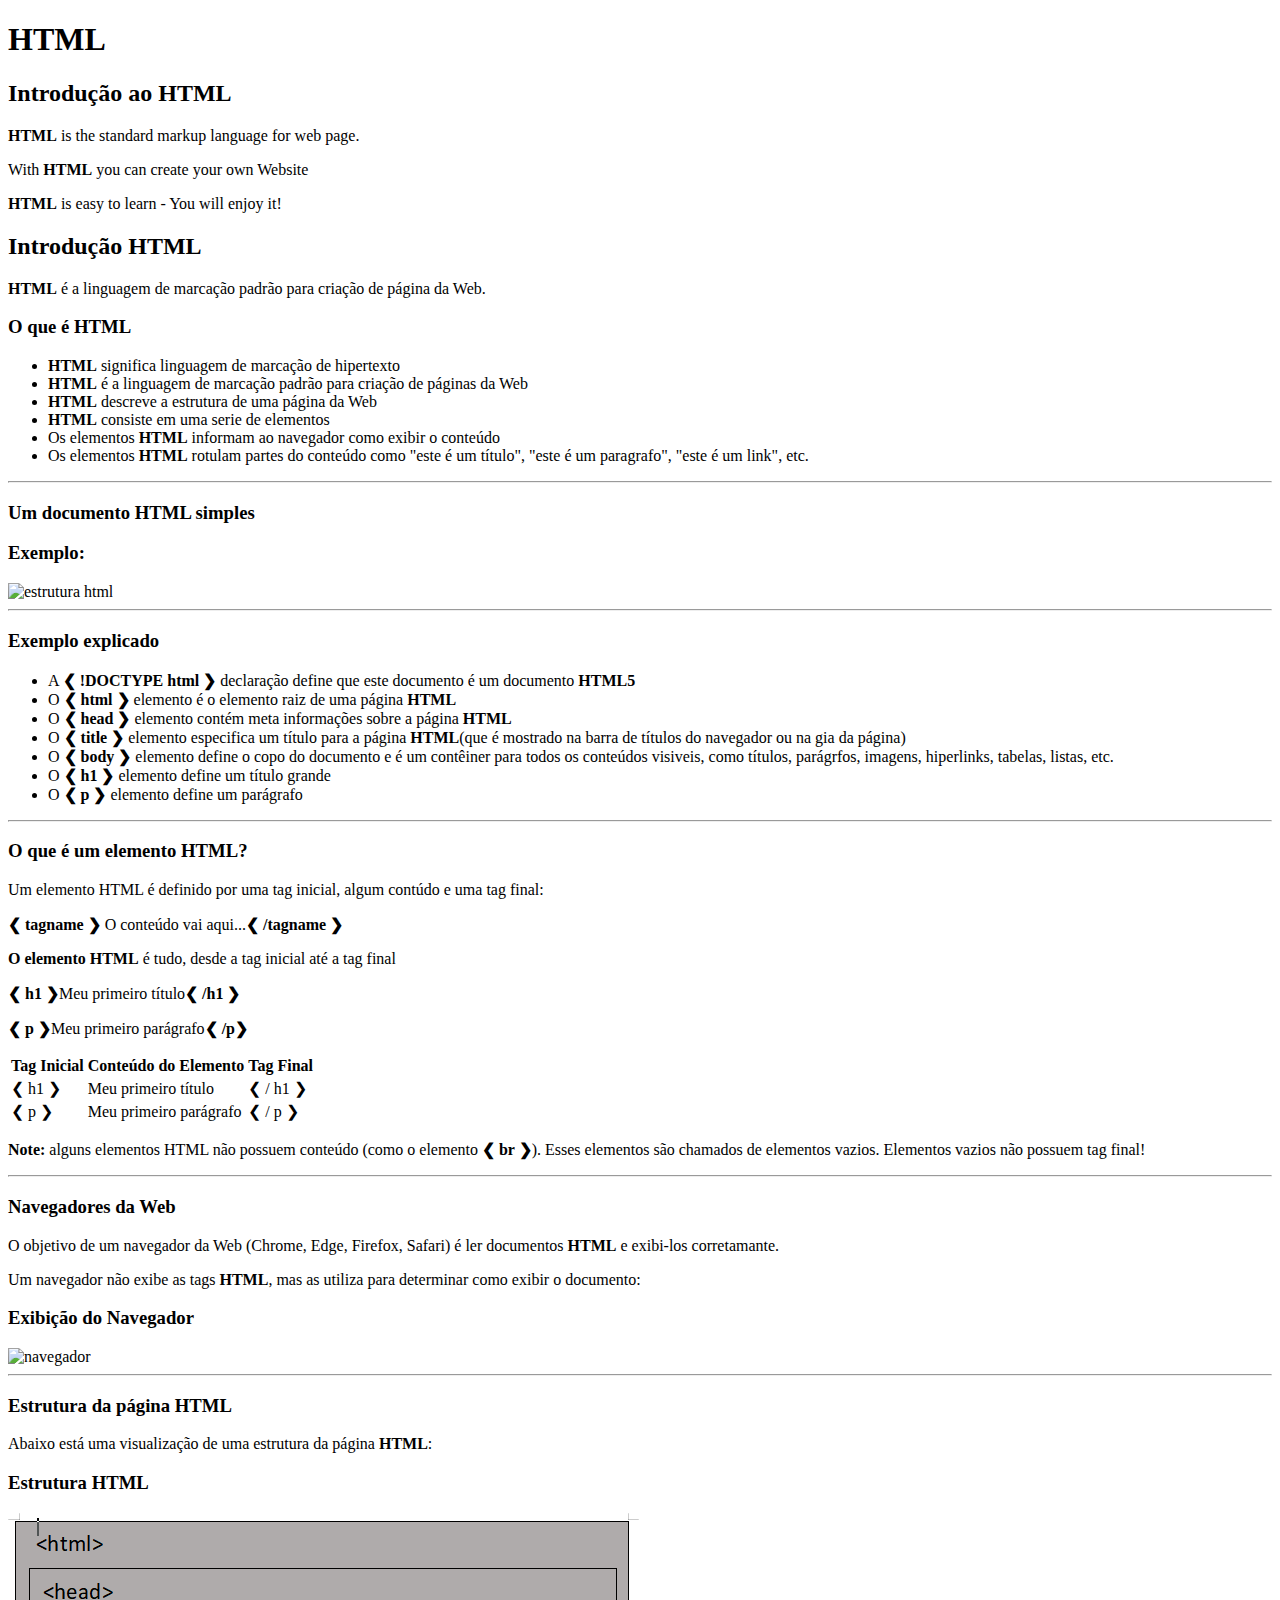
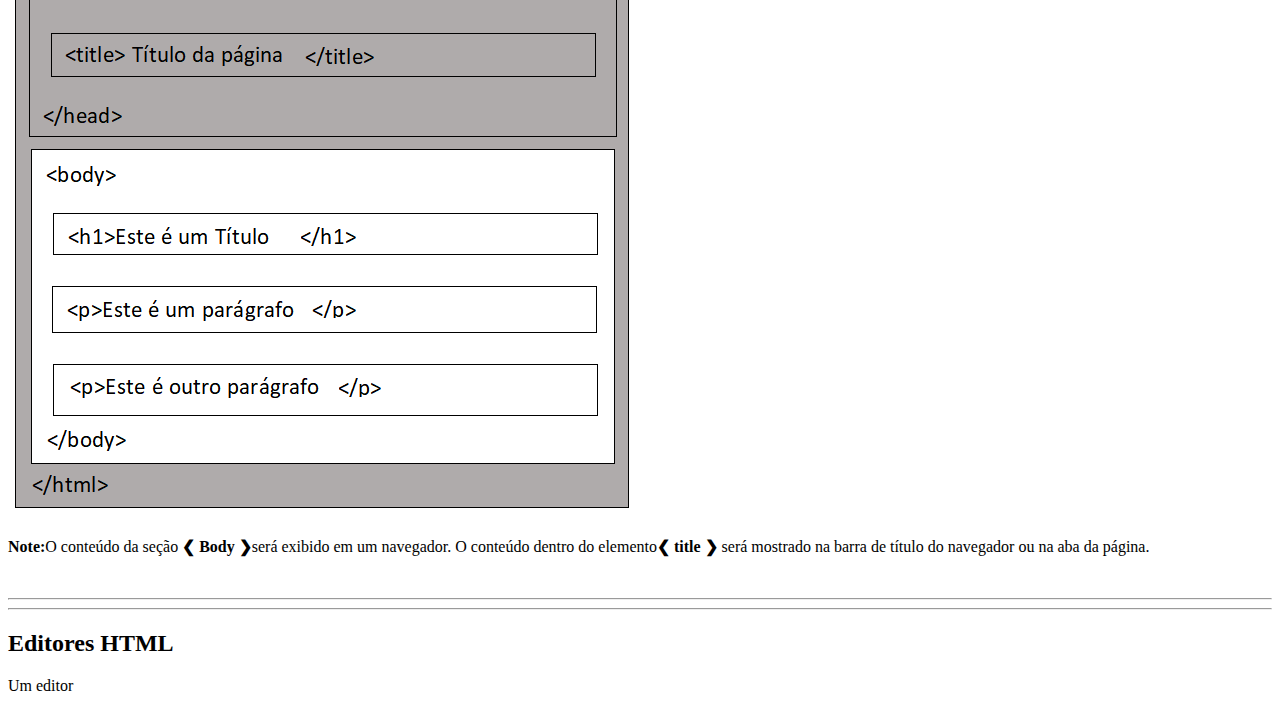
==== templates/cursohtml.html @ 69463bfc "Add uma imagem html.png Modifiquei cursohtml.html e index.html" ====
<!DOCTYPE html>
<html lang="pt-br">

<head>
    <meta charset="UTF-8">
    <meta name="viewport" content="width=device-width, initial-scale=1.0">
    <title>HTML</title>
</head>

<body>
    <header>
        <h1>HTML</h1>
    </header>
    <sectio>
        <h2>Introdução ao HTML</h2>
        <p><strong>HTML</strong> is the standard markup language for web page.</p>
        <p>With <strong>HTML</strong> you can create your own Website</p>
        <p><strong>HTML</strong> is easy to learn - You will enjoy it!</p>
        <h2> Introdução HTML</h2>
        <p><strong>HTML</strong> é a linguagem de marcação padrão para criação de página da Web.</p>
        <h3>O que é HTML</h3>
        <ul>
            <li><strong>HTML</strong> significa linguagem de marcação de hipertexto</li>
            <li><strong>HTML</strong> é a linguagem de marcação padrão para criação de páginas da Web</li>
            <li><strong>HTML</strong> descreve a estrutura de uma página da Web</li>
            <li><strong>HTML</strong> consiste em uma serie de elementos</li>
            <li>Os elementos <strong>HTML</strong> informam ao navegador como exibir o conteúdo</li>
            <li>Os elementos <strong>HTML</strong> rotulam partes do conteúdo como "este é um título", "este é um
                paragrafo", "este é um link", etc.</li>
        </ul>
        <hr>
        <h3>Um documento HTML simples</h3>
        <div>
            <h3>Exemplo:</h3>
            <img src="../Static/imgs/chindex.png" alt="estrutura html">
        
        </div>
        <hr>
        <h3>Exemplo explicado</h3>
        <ul>
            <li>A <Strong> &#10094; !DOCTYPE html &#10095; </Strong> declaração define que este documento é um documento
                <strong>HTML5</strong>
            </li>
            <li>O <strong>&#10094; html &#10095;</strong> elemento é o elemento raiz de uma página <strong>HTML</strong>
            </li>
            <li>O <strong>&#10094; head &#10095;</strong> elemento contém meta informações sobre a página
                <strong>HTML</strong>
            </li>
            <li>O <strong>&#10094; title &#10095;</strong> elemento especifica um título para a página
                <strong>HTML</strong>(que é mostrado na barra de títulos do navegador ou na gia da página)
            </li>
            <li>O <strong>&#10094; body &#10095;</strong> elemento define o copo do documento e é um contêiner para
                todos os conteúdos visiveis, como títulos, parágrfos, imagens, hiperlinks, tabelas, listas, etc.</li>
            <li>O <strong>&#10094; h1 &#10095;</strong> elemento define um título grande</li>
            <li>O <strong>&#10094; p &#10095;</strong> elemento define um parágrafo</li>

        </ul>
        <hr>
        <h3>O que é um elemento HTML?</h3>
        <p>Um elemento HTML é definido por uma tag inicial, algum contúdo e uma tag final:</p>
        <p> <Strong>&#10094; tagname &#10095;</Strong> O conteúdo vai aqui...<strong>&#10094; /tagname &#10095;</strong></p>
        <p><strong>O elemento HTML</strong> é tudo, desde a tag inicial até a tag final</p>
        <p><strong>&#10094; h1 &#10095;</strong>Meu primeiro título<strong>&#10094; /h1 &#10095;</strong></p>
        <p><strong>&#10094; p &#10095;</strong>Meu primeiro parágrafo<strong>&#10094; /p&#10095;</strong></p>
        <table>
            <tr>
                <th>Tag Inicial</th>
                <th>Conteúdo do Elemento</th>
                <th>Tag Final</th>
            </tr>
            <tr>
                <td>&#10094; h1 &#10095;</td>
                <td>Meu primeiro título</td>
                <td>&#10094; / h1 &#10095;</td>               
            </tr>
            <tr>
                <td>&#10094; p &#10095;</td>
                <td>Meu primeiro parágrafo</td>
                <td>&#10094; / p &#10095;</td>               
            </tr>
            
        </table>
        <div>
            <p><strong>Note:</strong> alguns elementos HTML não possuem conteúdo (como o elemento <strong>&#10094; br &#10095;</strong>). Esses elementos são chamados de elementos vazios. Elementos vazios não possuem tag final! </p>
        </div>
        <hr>
        <h3>Navegadores da Web</h3>
        <p>O objetivo de um navegador da Web (Chrome, Edge, Firefox, Safari) é ler documentos <strong>HTML</strong> e exibi-los corretamante.</p>
        <P>Um navegador não exibe as tags <strong>HTML</strong>, mas as utiliza para determinar como exibir o documento:</P>
        <div>
            <h3>Exibição do Navegador</h3>
            <img src="../Static/imgs/chindex01.png" alt="navegador">
        </div>
        <hr>
        <h3>Estrutura da página HTML</h3>
        <p>Abaixo está uma visualização de uma estrutura da página <strong>HTML</strong>:</p>
        <div>
            <h3>Estrutura HTML</h3>
            <img src="../Static/imgs/html01.png" alt="estruturahtml">
        </div>
        <div>
            <p><strong>Note:</strong>O conteúdo da seção <strong>&#10094; Body &#10095;</strong>será exibido em um navegador. O conteúdo dentro do elemento<strong>&#10094; title &#10095;</strong> será mostrado na barra de título do navegador ou na aba da página.</p>
        </div>

    </sectio><br>
    <hr><hr>
    <section>
        <h2>Editores HTML</h2>
        <p>Um editor</p>

    </section>
</body>

</html>
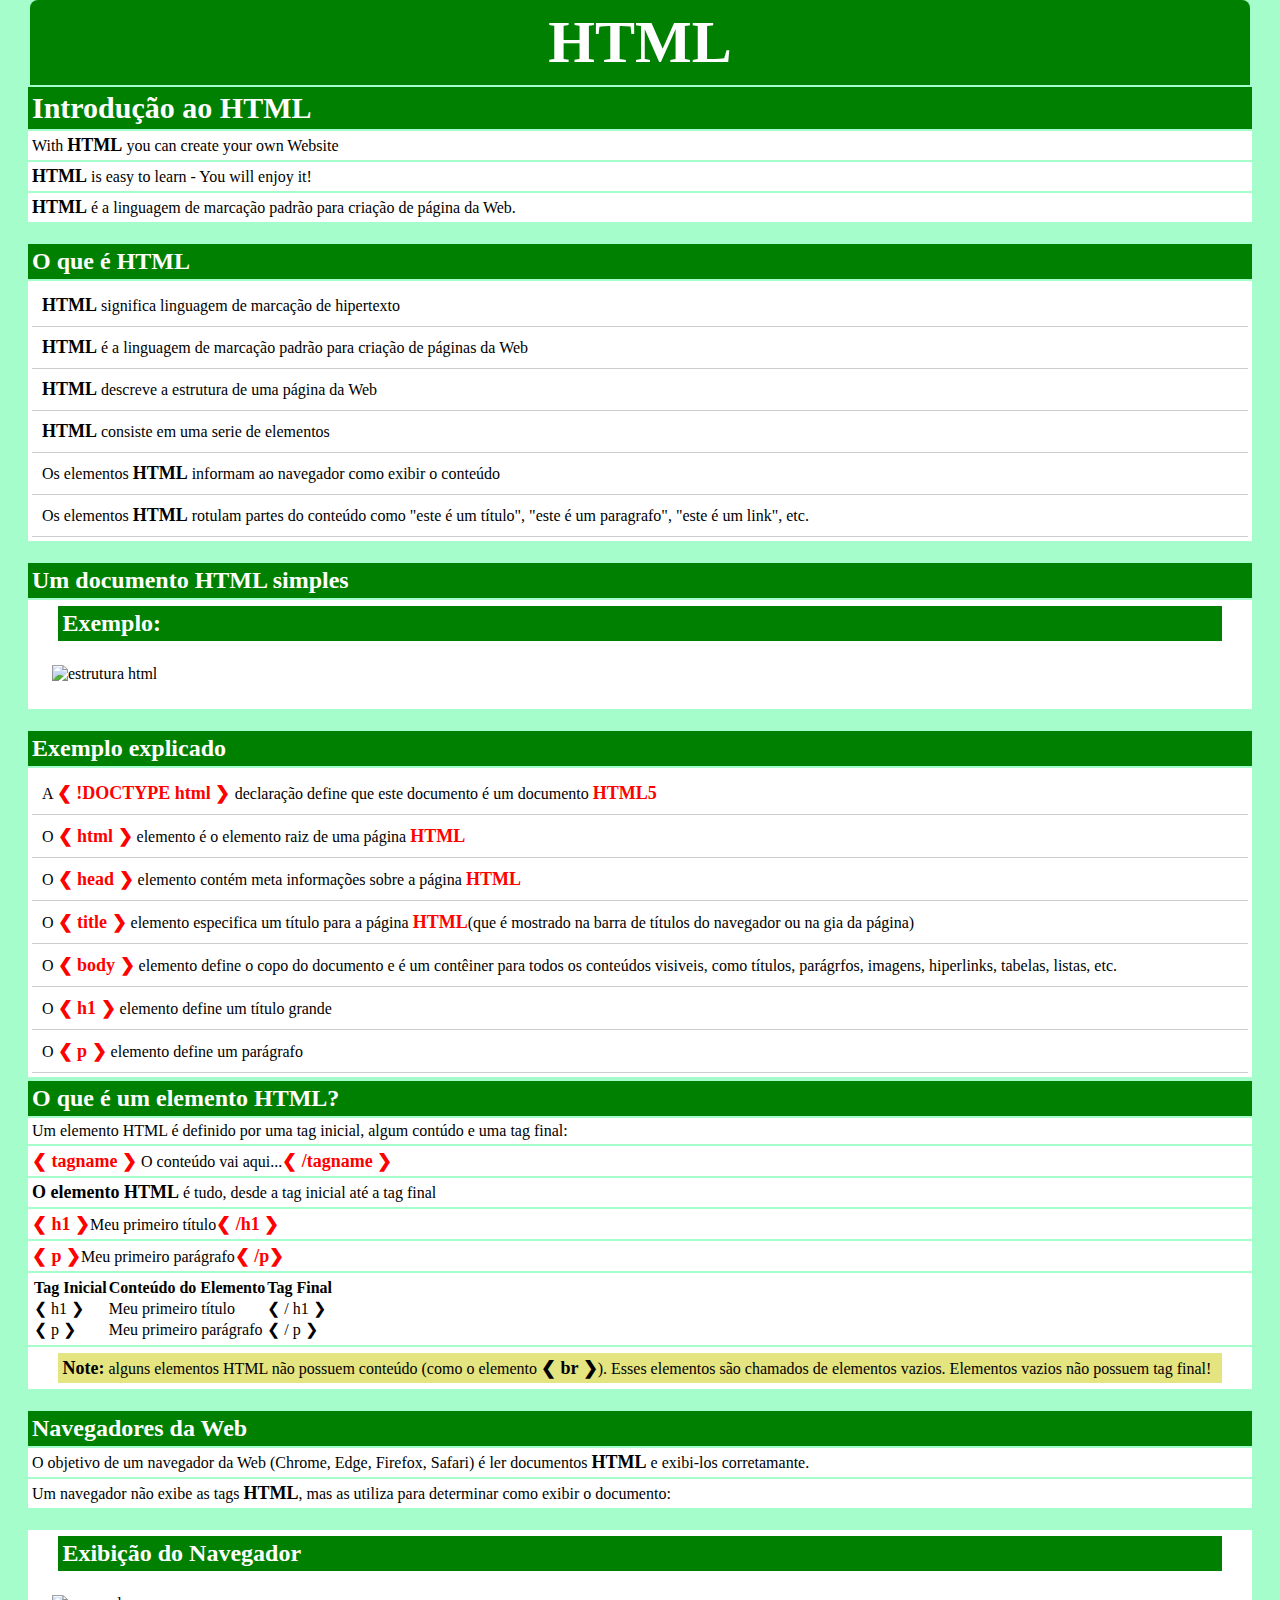
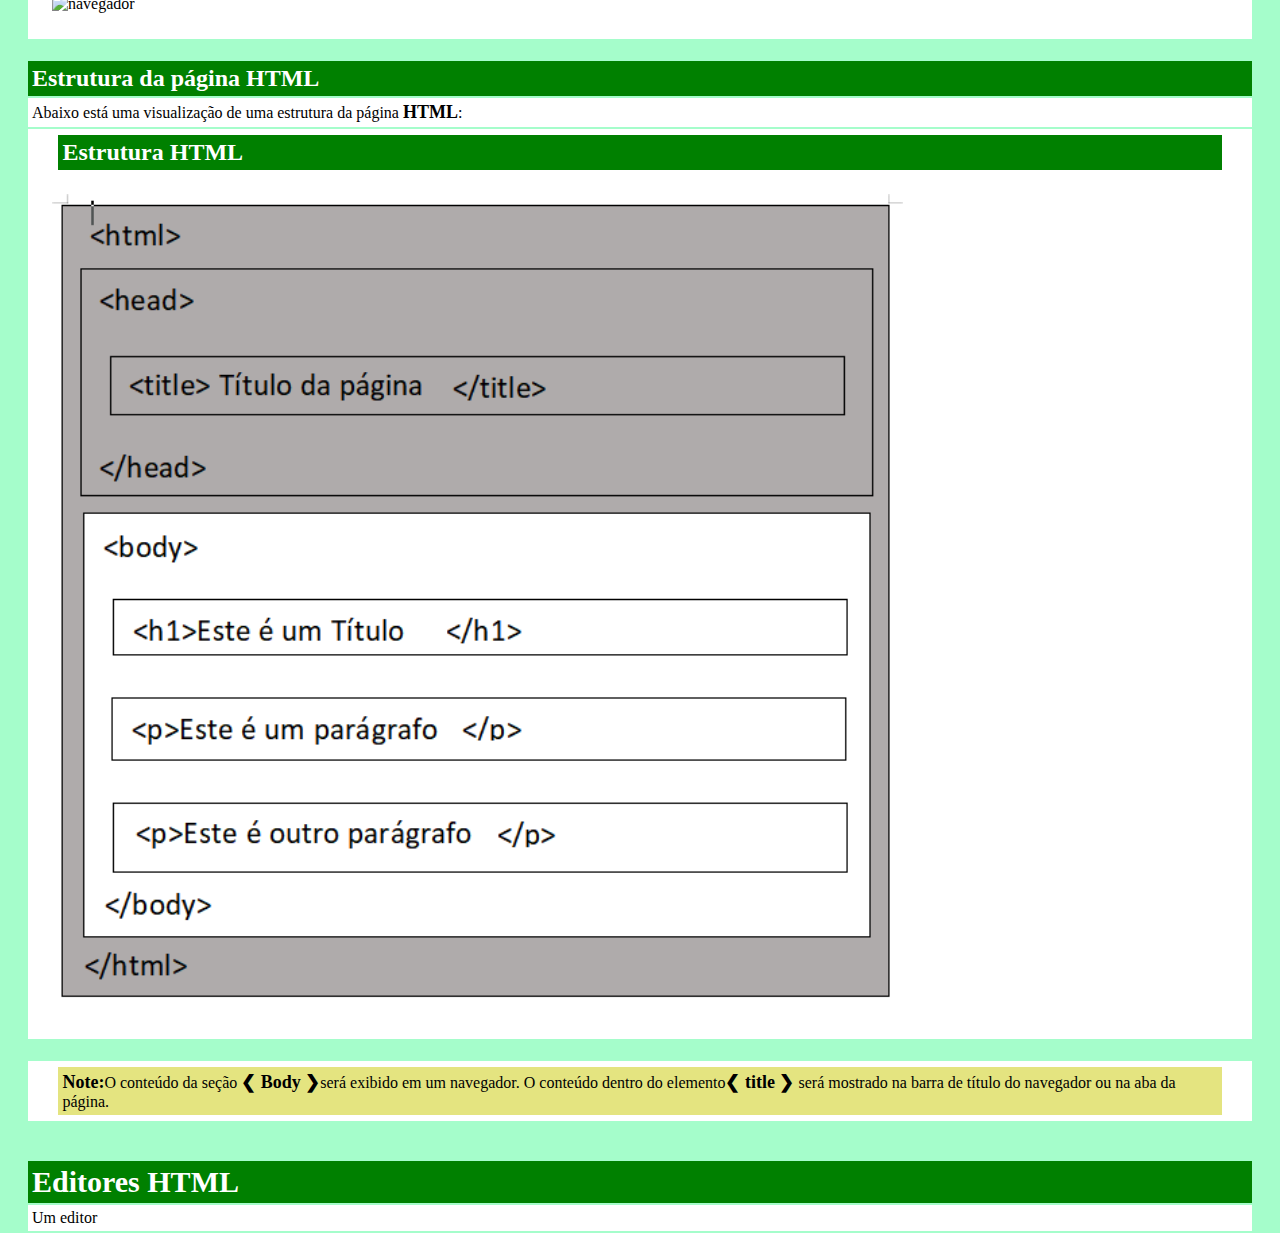
==== commit 9e972d3f: "modificação do arquivo cuhtml.css e cursohtm.html" ====
--- a/templates/cursohtml.html
+++ b/templates/cursohtml.html
@@ -1,114 +1,125 @@
 <!DOCTYPE html>
 <html lang="pt-br">
 
-<head>
-    <meta charset="UTF-8">
-    <meta name="viewport" content="width=device-width, initial-scale=1.0">
-    <title>HTML</title>
-</head>
+    <head>
+        <meta charset="UTF-8">
+        <meta name="viewport" content="width=device-width, initial-scale=1.0">
+        <title>HTML</title>
+        <link rel="stylesheet" href="../Static/css/cuhtml.css">
+    </head>
 
-<body>
-    <header>
-        <h1>HTML</h1>
-    </header>
-    <sectio>
-        <h2>Introdução ao HTML</h2>
-        <p><strong>HTML</strong> is the standard markup language for web page.</p>
-        <p>With <strong>HTML</strong> you can create your own Website</p>
-        <p><strong>HTML</strong> is easy to learn - You will enjoy it!</p>
-        <h2> Introdução HTML</h2>
-        <p><strong>HTML</strong> é a linguagem de marcação padrão para criação de página da Web.</p>
-        <h3>O que é HTML</h3>
-        <ul>
-            <li><strong>HTML</strong> significa linguagem de marcação de hipertexto</li>
-            <li><strong>HTML</strong> é a linguagem de marcação padrão para criação de páginas da Web</li>
-            <li><strong>HTML</strong> descreve a estrutura de uma página da Web</li>
-            <li><strong>HTML</strong> consiste em uma serie de elementos</li>
-            <li>Os elementos <strong>HTML</strong> informam ao navegador como exibir o conteúdo</li>
-            <li>Os elementos <strong>HTML</strong> rotulam partes do conteúdo como "este é um título", "este é um
-                paragrafo", "este é um link", etc.</li>
-        </ul>
-        <hr>
-        <h3>Um documento HTML simples</h3>
-        <div>
-            <h3>Exemplo:</h3>
-            <img src="../Static/imgs/chindex.png" alt="estrutura html">
-        
-        </div>
-        <hr>
-        <h3>Exemplo explicado</h3>
-        <ul>
-            <li>A <Strong> &#10094; !DOCTYPE html &#10095; </Strong> declaração define que este documento é um documento
-                <strong>HTML5</strong>
-            </li>
-            <li>O <strong>&#10094; html &#10095;</strong> elemento é o elemento raiz de uma página <strong>HTML</strong>
-            </li>
-            <li>O <strong>&#10094; head &#10095;</strong> elemento contém meta informações sobre a página
-                <strong>HTML</strong>
-            </li>
-            <li>O <strong>&#10094; title &#10095;</strong> elemento especifica um título para a página
-                <strong>HTML</strong>(que é mostrado na barra de títulos do navegador ou na gia da página)
-            </li>
-            <li>O <strong>&#10094; body &#10095;</strong> elemento define o copo do documento e é um contêiner para
-                todos os conteúdos visiveis, como títulos, parágrfos, imagens, hiperlinks, tabelas, listas, etc.</li>
-            <li>O <strong>&#10094; h1 &#10095;</strong> elemento define um título grande</li>
-            <li>O <strong>&#10094; p &#10095;</strong> elemento define um parágrafo</li>
+    <body>
+        <header>
+            <h1>HTML</h1>
+        </header>
+        <sectio>
+            <h2>Introdução ao HTML</h2>
+            <p>With <strong>HTML</strong> you can create your own Website</p>
+            <p><strong>HTML</strong> is easy to learn - You will enjoy it!</p>
+            <p><strong>HTML</strong> é a linguagem de marcação padrão para criação de página da Web.</p>
+            <br>
+            <h3>O que é HTML</h3>
+            <div>
+                <ul>
+                    <li><strong>HTML</strong> significa linguagem de marcação de hipertexto</li>
+                    <li><strong>HTML</strong> é a linguagem de marcação padrão para criação de páginas da Web</li>
+                    <li><strong>HTML</strong> descreve a estrutura de uma página da Web</li>
+                    <li><strong>HTML</strong> consiste em uma serie de elementos</li>
+                    <li>Os elementos <strong>HTML</strong> informam ao navegador como exibir o conteúdo</li>
+                    <li>Os elementos <strong>HTML</strong> rotulam partes do conteúdo como "este é um título", "este é um
+                    paragrafo", "este é um link", etc.</li>
+                </ul>
+            </div>
+            <hr>
+            <br>
+            <h3>Um documento HTML simples</h3>
+            <div>
+                <h3>Exemplo:</h3>
+                <img src="../Static/imgs/chindex.png" alt="estrutura html">
+            </div>
+            <hr>
+            <br>
+            <h3>Exemplo explicado</h3>
+            <div class="mac">
+                <ul>
+                    <li>A <Strong> &#10094; !DOCTYPE html &#10095; </Strong> declaração define que este documento é um documento
+                            <strong>HTML5</strong>
+                        </li>
+                    <li>O <strong>&#10094; html &#10095;</strong> elemento é o elemento raiz de uma página <strong>HTML</strong>
+                        </li>
+                    <li>O <strong>&#10094; head &#10095;</strong> elemento contém meta informações sobre a página
+                        <strong>HTML</strong></li>
+                    <li>O <strong>&#10094; title &#10095;</strong> elemento especifica um título para a página
+                        <strong>HTML</strong>(que é mostrado na barra de títulos do navegador ou na gia da página)</li>
+                    <li>O <strong>&#10094; body &#10095;</strong> elemento define o copo do documento e é um contêiner para
+                        todos os conteúdos visiveis, como títulos, parágrfos, imagens, hiperlinks, tabelas, listas, etc.</li>
+                    <li>O <strong>&#10094; h1 &#10095;</strong> elemento define um título grande</li>
+                    <li>O <strong>&#10094; p &#10095;</strong> elemento define um parágrafo</li>    
+                </ul>    
+            </div>
+            <hr>
+            <h3>O que é um elemento HTML?</h3>
+            <p>Um elemento HTML é definido por uma tag inicial, algum contúdo e uma tag final:</p>
+            <p class="mac"> <Strong>&#10094; tagname &#10095;</Strong> O conteúdo vai aqui...<strong>&#10094; /tagname &#10095;</strong></p>
+            <p><strong>O elemento HTML</strong> é tudo, desde a tag inicial até a tag final</p>
+            <p class="mac"><strong>&#10094; h1 &#10095;</strong>Meu primeiro título<strong>&#10094; /h1 &#10095;</strong></p>
+            <p class="mac"><strong>&#10094; p &#10095;</strong>Meu primeiro parágrafo<strong>&#10094; /p&#10095;</strong></p>
+            <div>
+                <table>
+                    <tr>
+                        <th>Tag Inicial</th>
+                        <th>Conteúdo do Elemento</th>
+                        <th>Tag Final</th>
+                    </tr>
+                    <tr>
+                        <td>&#10094; h1 &#10095;</td>
+                        <td>Meu primeiro título</td>
+                        <td>&#10094; / h1 &#10095;</td>               
+                    </tr>
+                    <tr>
+                        <td>&#10094; p &#10095;</td>
+                        <td>Meu primeiro parágrafo</td>
+                        <td>&#10094; / p &#10095;</td>               
+                    </tr>                        
+                </table>
+            </div>
+            <div>
+                <p><strong>Note:</strong> alguns elementos HTML não possuem conteúdo (como o elemento <strong>&#10094; br &#10095;</strong>). Esses elementos são chamados de elementos vazios. Elementos vazios não possuem tag final! </p>
+            </div>
+            <hr>
+            <br>
+            <h3>Navegadores da Web</h3>
+            <p>O objetivo de um navegador da Web (Chrome, Edge, Firefox, Safari) é ler documentos <strong>HTML</strong> e exibi-los corretamante.</p>
+            <P>Um navegador não exibe as tags <strong>HTML</strong>, mas as utiliza para determinar como exibir o documento:</P>
+            <hr>
+            <br>
+            <div>
+                <h3>Exibição do Navegador</h3>
+                <img src="../Static/imgs/chindex01.png" alt="navegador">
+            </div>
+            <hr>
+            <br>
+            <h3>Estrutura da página HTML</h3>
+            <p>Abaixo está uma visualização de uma estrutura da página <strong>HTML</strong>:</p>
+            <div>
+                <h3>Estrutura HTML</h3>
+                <img src="../Static/imgs/html01.png" alt="estruturahtml">
+            </div>
+            <hr>
+            <br>
+            <div class="box">
+                <p><strong>Note:</strong>O conteúdo da seção <strong>&#10094; Body &#10095;</strong>será exibido em um navegador. O conteúdo dentro do elemento<strong>&#10094; title &#10095;</strong> será mostrado na barra de título do navegador ou na aba da página.</p>
+            </div>
+            </sectio>
+            <br>           
+            <hr>
+            <hr>
+            <br>
+            <section>
+                <h2>Editores HTML</h2>
+                <p>Um editor</p>
 
-        </ul>
-        <hr>
-        <h3>O que é um elemento HTML?</h3>
-        <p>Um elemento HTML é definido por uma tag inicial, algum contúdo e uma tag final:</p>
-        <p> <Strong>&#10094; tagname &#10095;</Strong> O conteúdo vai aqui...<strong>&#10094; /tagname &#10095;</strong></p>
-        <p><strong>O elemento HTML</strong> é tudo, desde a tag inicial até a tag final</p>
-        <p><strong>&#10094; h1 &#10095;</strong>Meu primeiro título<strong>&#10094; /h1 &#10095;</strong></p>
-        <p><strong>&#10094; p &#10095;</strong>Meu primeiro parágrafo<strong>&#10094; /p&#10095;</strong></p>
-        <table>
-            <tr>
-                <th>Tag Inicial</th>
-                <th>Conteúdo do Elemento</th>
-                <th>Tag Final</th>
-            </tr>
-            <tr>
-                <td>&#10094; h1 &#10095;</td>
-                <td>Meu primeiro título</td>
-                <td>&#10094; / h1 &#10095;</td>               
-            </tr>
-            <tr>
-                <td>&#10094; p &#10095;</td>
-                <td>Meu primeiro parágrafo</td>
-                <td>&#10094; / p &#10095;</td>               
-            </tr>
-            
-        </table>
-        <div>
-            <p><strong>Note:</strong> alguns elementos HTML não possuem conteúdo (como o elemento <strong>&#10094; br &#10095;</strong>). Esses elementos são chamados de elementos vazios. Elementos vazios não possuem tag final! </p>
-        </div>
-        <hr>
-        <h3>Navegadores da Web</h3>
-        <p>O objetivo de um navegador da Web (Chrome, Edge, Firefox, Safari) é ler documentos <strong>HTML</strong> e exibi-los corretamante.</p>
-        <P>Um navegador não exibe as tags <strong>HTML</strong>, mas as utiliza para determinar como exibir o documento:</P>
-        <div>
-            <h3>Exibição do Navegador</h3>
-            <img src="../Static/imgs/chindex01.png" alt="navegador">
-        </div>
-        <hr>
-        <h3>Estrutura da página HTML</h3>
-        <p>Abaixo está uma visualização de uma estrutura da página <strong>HTML</strong>:</p>
-        <div>
-            <h3>Estrutura HTML</h3>
-            <img src="../Static/imgs/html01.png" alt="estruturahtml">
-        </div>
-        <div>
-            <p><strong>Note:</strong>O conteúdo da seção <strong>&#10094; Body &#10095;</strong>será exibido em um navegador. O conteúdo dentro do elemento<strong>&#10094; title &#10095;</strong> será mostrado na barra de título do navegador ou na aba da página.</p>
-        </div>
-
-    </sectio><br>
-    <hr><hr>
-    <section>
-        <h2>Editores HTML</h2>
-        <p>Um editor</p>
-
-    </section>
-</body>
+            </section>
+    </body>
 
 </html>
--- a/Static/css/cuhtml.css
+++ b/Static/css/cuhtml.css
@@ -0,0 +1,90 @@
+* {
+    margin: 0;
+    padding: 0px;
+    border: 1px;
+}
+body {
+    background:rgb(165, 253, 203);
+    margin:0;
+    padding:0;
+    font-family: 'Times New Roman', Times, serif;
+
+}
+header {
+    background:green;
+    margin: 2px;
+    padding: 2px;
+    color: white;
+    text-align: center;
+    margin: 0 auto;
+    width: 95%;
+    border-top-left-radius: 8px;
+    border-top-right-radius: 8px;
+}
+h1 {
+    margin: 2px auto;
+    padding: 4px;
+    font-size: 60px;
+    width: 95%;
+
+}
+h2{
+    background: green;
+    color: white;
+    margin: 2px auto;
+    padding: 4px;
+    font-size: 30px;
+    width: 95%;
+}
+h3{
+    background: green;
+    color: white;
+    font-size: 24px;
+    margin: 2px auto;
+    padding: 4px;
+    width: 95%;
+}
+p {
+    background: white;
+    font-size: 16px;
+    margin: 2px auto;
+    padding: 4px;
+    width: 95%;
+}
+strong{
+    font-size: 18px;
+}
+.mac strong {
+    color: red;
+}
+div {
+    background: white;
+    margin: 2px auto;
+    padding: 4px;
+    text-decoration: none;
+    width: 95%;
+}
+div p {
+    background: rgb(228, 228, 128);
+}
+ul {
+    list-style-type: none;
+    padding: 0;
+    margin: 0;
+}
+li {
+    padding: 10px;
+    border-bottom: 1px solid #ccc;
+}
+img{
+    margin: 2px auto;
+    padding: 20px;
+    width: 70%;
+    height: 50%;
+}
+@media (max-width:600px){
+    li {
+        padding: 15px;
+        font-size: 18px;
+    }
+}